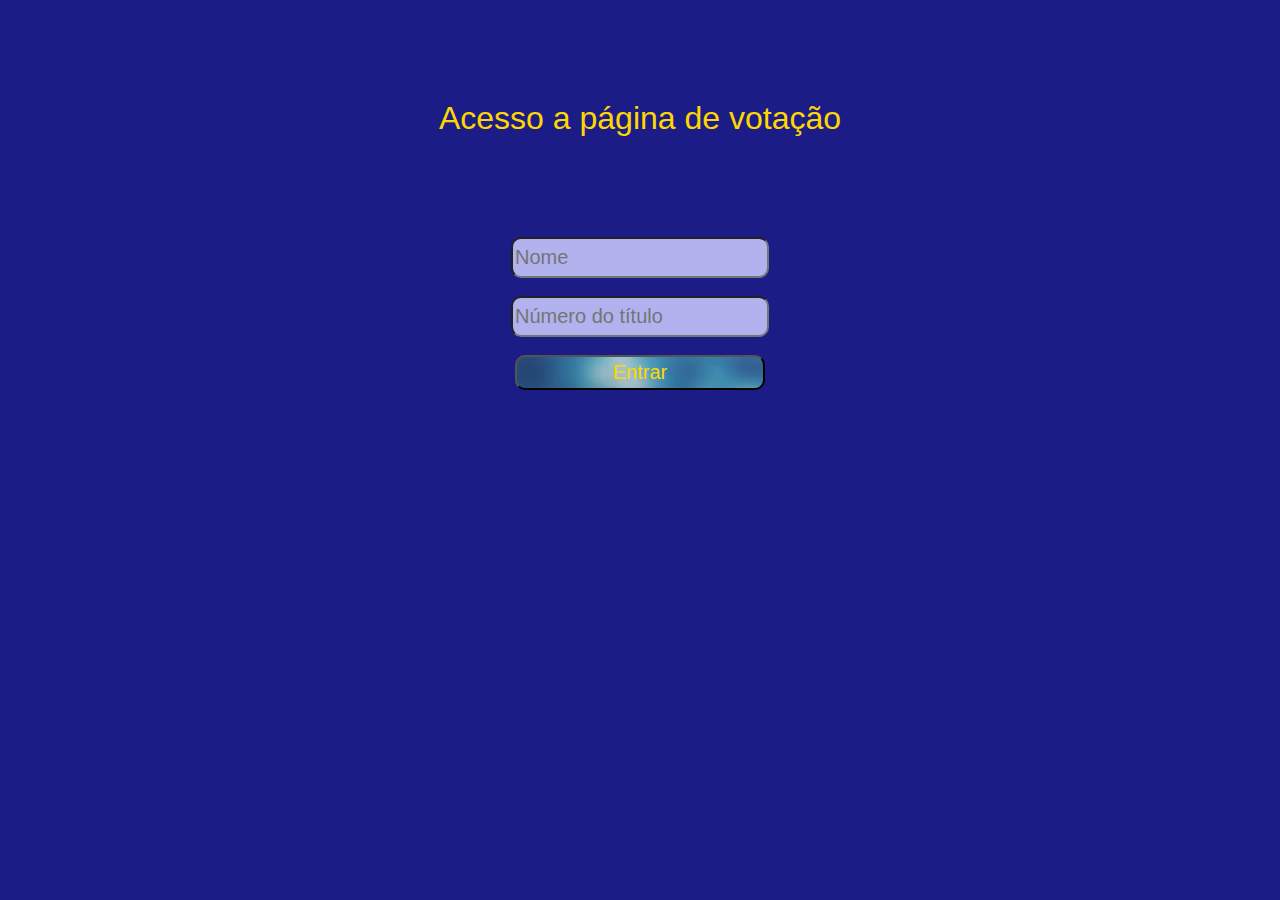
==== index.html @ 83916be5 "Cmmit inicial" ====
<!DOCTYPE html>
<html lang="pt-br">
<head>
    <meta charset="UTF-8">
    <meta name="viewport" content="width=device-width, initial-scale=1.0">
    <title>Pagina Inicial</title>
    <link rel="stylesheet" href="_css/index.css">
    <script>
        addEventListener('load', ()=>{
            alert('Os dados a seguir devem ser fictios pois se trata de um teste.')
        })

        function acesso(){
            var nome = document.getElementById('nome')
            var num = document.getElementById('num').value
            
            if(nome.value == '' || num == ''){
                alert('Preencha os campos!')
            }else if(num.length < 12){
                alert('Número de título inválido!\nEstá incompleto.')
                document.getElementById('num').focus()
            }else if(num.length > 12){
                alert('Número de título inválido!\nUltrapassou os 12 dígitos.')
                document.getElementById('num').focus()
            }else{
                location.href = 'bora.html'
            }
        }
    </script>
</head>
<body onload="nome.focus()">
    <h1>Acesso a página de votação</h1>
    <p id="cont">
        <input type="text" id="nome" placeholder="Nome" onkeypress="return event.charCode >= 65 && event.charCode <= 90 || 
        event.charCode > 96 && event.charCode < 123 || event.charCode == 32 || event.charCode == 231"><br><br>
        <input type="text" id="num" placeholder="Número do título" onkeypress="return event.charCode >= 48 && event.charCode <= 57"><br><br>
        <input type="button" value="Entrar" onclick="acesso()">
    </p>
</body>
</html>
---- _css/index.css ----
body{
    background: rgb(28, 28, 134);
    color: gold;
}

h1{
    text-align: center;
    font-family: Arial, Helvetica, sans-serif;
    margin-top: 60px;
    font-weight: normal;
    margin-top: 100px;
}

#cont{
    margin: 100px;
    text-align: center;
}

input{
    width: 250px;
    height: 35px;
    font-size: 15pt;
    border-radius: 10px;
    outline: none;
    background: rgb(178, 178, 238);
    color: gold;
}
input[type='button']{
    background-image: url(../_img/plano_fundo.jpg);
    background-position: left;
    cursor: pointer;
}
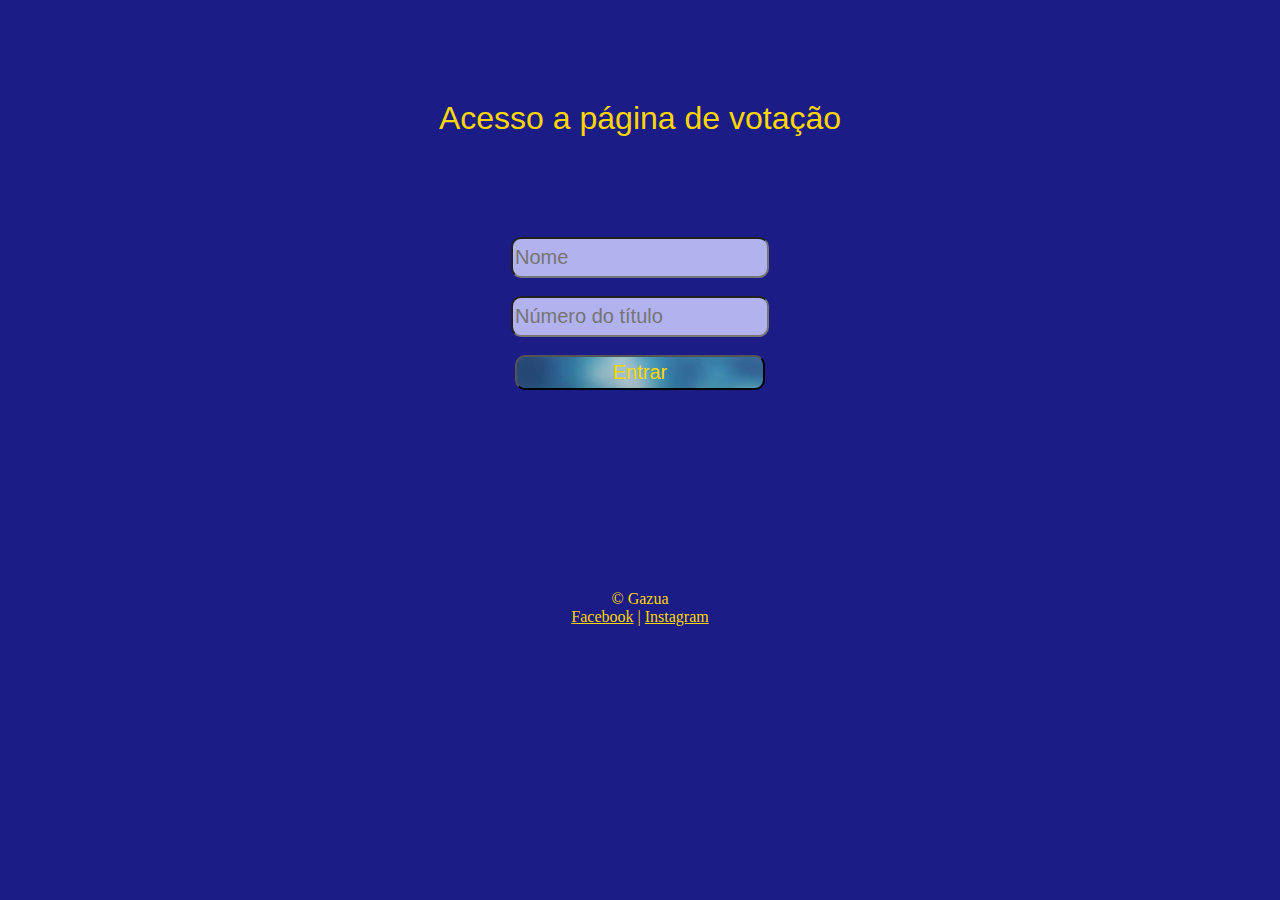
==== commit 3077cfa1: "Rodape adicionado com a tag footer" ====
--- a/index.html
+++ b/index.html
@@ -3,30 +3,8 @@
 <head>
     <meta charset="UTF-8">
     <meta name="viewport" content="width=device-width, initial-scale=1.0">
-    <title>Pagina Inicial</title>
+    <title>Eleições tecnologicas</title>
     <link rel="stylesheet" href="_css/index.css">
-    <script>
-        addEventListener('load', ()=>{
-            alert('Os dados a seguir devem ser fictios pois se trata de um teste.')
-        })
-
-        function acesso(){
-            var nome = document.getElementById('nome')
-            var num = document.getElementById('num').value
-            
-            if(nome.value == '' || num == ''){
-                alert('Preencha os campos!')
-            }else if(num.length < 12){
-                alert('Número de título inválido!\nEstá incompleto.')
-                document.getElementById('num').focus()
-            }else if(num.length > 12){
-                alert('Número de título inválido!\nUltrapassou os 12 dígitos.')
-                document.getElementById('num').focus()
-            }else{
-                location.href = 'bora.html'
-            }
-        }
-    </script>
 </head>
 <body onload="nome.focus()">
     <h1>Acesso a página de votação</h1>
@@ -36,5 +14,10 @@
         <input type="text" id="num" placeholder="Número do título" onkeypress="return event.charCode >= 48 && event.charCode <= 57"><br><br>
         <input type="button" value="Entrar" onclick="acesso()">
     </p>
+    <footer>
+        &copy Gazua<br>
+        <a href="https://www.facebook.com/flamarion.francadasilva/" target="_blank">Facebook</a> | <a href="https://www.instagram.com/gazua300/" target="_blank">Instagram</a>
+    </footer> 
 </body>
+    <script src="_js/index.js"></script>            
 </html>--- a/_css/index.css
+++ b/_css/index.css
@@ -29,4 +29,13 @@
     background-image: url(../_img/plano_fundo.jpg);
     background-position: left;
     cursor: pointer;
+}
+
+footer{
+    margin-top: 200px;
+    text-align: center;
+}
+
+a{
+    color: gold;
 }